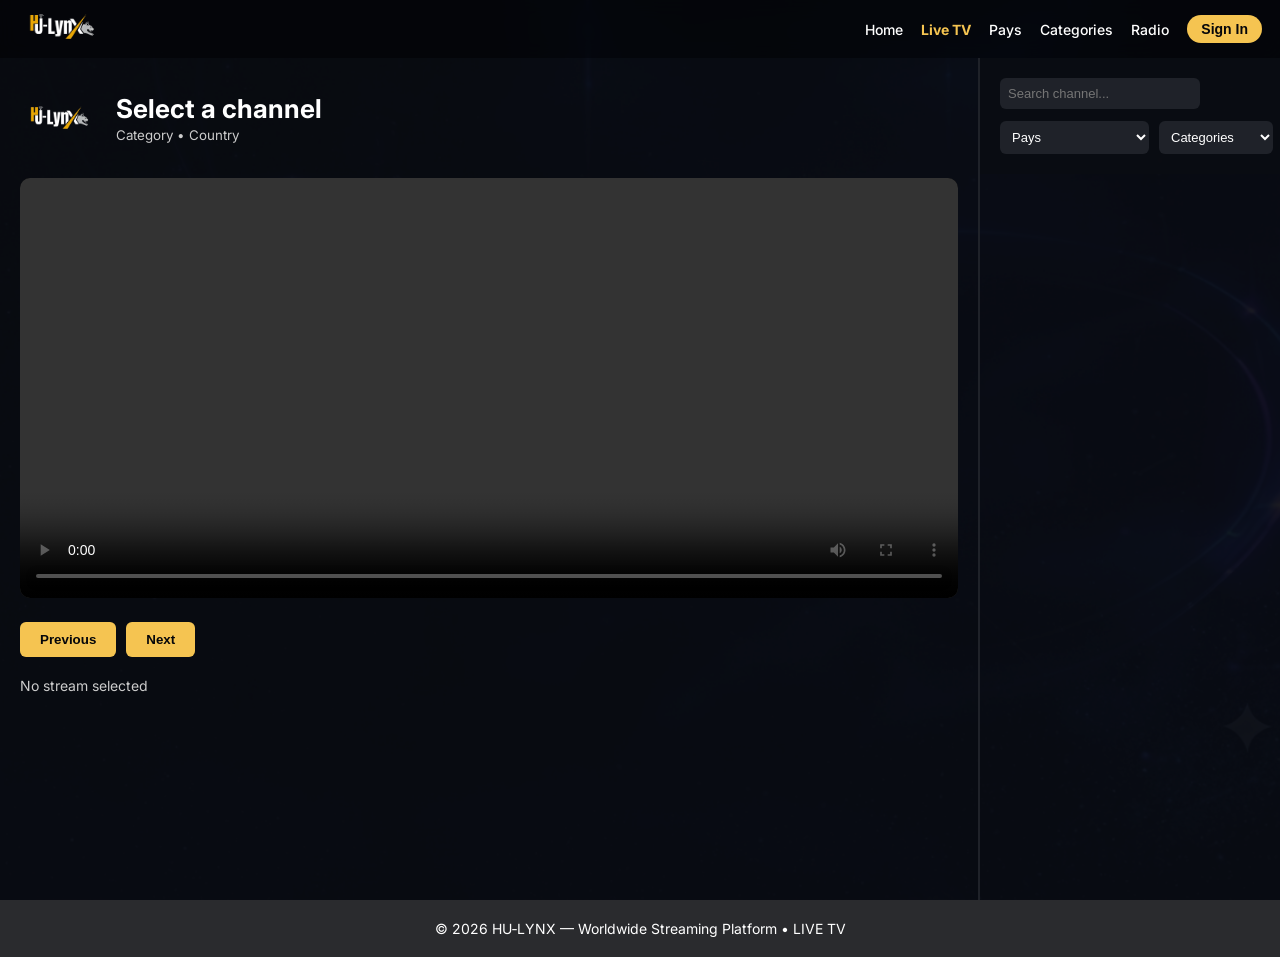
==== live-tv.html @ 24a64179 "Add files via upload" ====
<!DOCTYPE html>
<html lang="en">
<head>
  <meta charset="UTF-8">
  <title>HU-LYNX — LIVE TV</title>
  <link href="https://fonts.googleapis.com/css2?family=Montserrat:wght@600;700&family=Inter:wght@400;500&display=swap" rel="stylesheet">
  <link rel="stylesheet" href="live-tv.css">
</head>

<body>

  <!-- NAVBAR -->
  <header class="navbar">
    <div class="logo">
      <img src="assets/logo.png" alt="HU-LYNX Logo">
    </div>

    <nav class="nav-links">
      <a href="index.html" data-page="index">Home</a>
      <a href="live-tv.html" data-page="live-tv">Live TV</a>
      <a href="pays.html" data-page="pays">Pays</a>
      <a href="categories.html" data-page="categories">Categories</a>
      <a href="radio.html" data-page="radio">Radio</a>
      <button>Sign In</button>
    </nav>
  </header>

  <!-- PAGE -->
  <main class="page">

    <!-- PLAYER -->
    <section class="player-card">

      <div class="player-header">
        <img id="current-logo" src="assets/logo.png" alt="Channel Logo">
        <div class="player-header-info">
          <h2 id="current-name">Select a channel</h2>
          <small id="current-meta">Category • Country</small>
        </div>
      </div>

      <video id="tv-player" controls autoplay></video>

      <div class="player-controls">
        <button class="btn-prev" id="btn-prev">Previous</button>
        <button class="btn-next" id="btn-next">Next</button>
      </div>

      <div class="player-meta">
        <span id="current-url">No stream selected</span>
      </div>

    </section>

    <!-- SIDEBAR -->
   <aside class="sidebar">

  <!-- FIXED HEADER INSIDE SIDEBAR -->
  <div class="sidebar-header">

    <!-- SEARCH BAR -->
    <div class="search-bar">
      <input type="text" id="search-input" placeholder="Search channel...">
    </div>

    <!-- FILTERS ON SAME LINE -->
    <div class="filters-row">
      <select id="filter-country">
        <option value="">Pays</option>
        <option value="Haiti">🇭🇹 Haiti</option>
        <option value="France">🇫🇷 France</option>
        <option value="USA">🇺🇸 USA</option>
        <option value="Canada">🇨🇦 Canada</option>
        <option value="Spain">🇪🇸 Espagne</option>
        <option value="Dominican Republic">🇩🇴 Santo Domingo</option>
        <option value="Mexico">🇲🇽 Mexico</option>
        <option value="UK">🇬🇧 United Kingdom</option>
        <option value="Brazil">🇧🇷 Brazil</option>
        <option value="Colombia">🇨🇴 Colombia</option>
        <option value="Argentina">🇦🇷 Argentina</option>
        <option value="Germany">🇩🇪 Germany</option>
        <option value="Italy">🇮🇹 Italy</option>
        <option value="Japan">🇯🇵 Japan</option>
      </select>

      <select id="filter-category">
        <option value="">Categories</option>
        <option value="Movies">Movies</option>
        <option value="Series">Series</option>
        <option value="Kids">Kids</option>
        <option value="Cartoons">Cartoons</option>
        <option value="Anime">Anime</option>
        <option value="News">News</option>
        <option value="World News">World News</option>
        <option value="Local News">Local News</option>
        <option value="Music">Music</option>
        <option value="Radio Music">Radio Music</option>
        <option value="Hits">Hits</option>
        <option value="Sports">Sports</option>
        <option value="Live Sports">Live Sports</option>
        <option value="Football">Football</option>
        <option value="Basketball">Basketball</option>
        <option value="General">General</option>
        <option value="Lifestyle">Lifestyle</option>
        <option value="Documentary">Documentary</option>
      </select>
    </div>

  </div>

  <!-- SCROLLABLE CHANNEL LIST -->
  <div class="channel-list" id="channel-list"></div>

</aside>

  </main>

  <!-- FOOTER -->
  <footer class="footer">
    © 2026 HU‑LYNX — Worldwide Streaming Platform • LIVE TV
  </footer>

  <!-- SCRIPT LIVE TV -->
  <script src="live-tv.js"></script>

  <!-- SCRIPT ACTIVE NAVBAR -->
  <script>
    const currentPage = window.location.pathname.split("/").pop().replace(".html", "");

    document.querySelectorAll(".nav-links a").forEach(link => {
      if (link.dataset.page === currentPage) {
        link.classList.add("active");
      }
    });
  </script>

</body>
</html>
---- live-tv.css ----
/* GLOBAL */
body {
  margin: 0;
  background: url('assets/images/background.png') center/cover no-repeat fixed;
  font-family: 'Inter', sans-serif;
  color: white;
}

/* NAVBAR */
.navbar {
  display: flex;
  justify-content: space-between;
  align-items: center;
  padding: 4px 18px;
  background: rgba(5, 6, 10, 0.85);
  position: fixed;
  width: 100%;
  top: 0;
  z-index: 20;
  height: 58px;
  backdrop-filter: blur(10px);
}

.logo img {
  height: 42px;
}

.nav-links {
  display: flex;
  gap: 18px;
  align-items: center;
  flex-wrap: nowrap;
  white-space: nowrap;
  max-width: calc(100% - 120px);
}

.nav-links a {
  color: #FFFFFF;
  text-decoration: none;
  font-size: 14px;
  font-weight: 500;
}

.nav-links a.active {
  color: #F5C451;
  font-weight: 700;
}

.nav-links button {
  padding: 6px 14px;
  font-size: 14px;
  border-radius: 30px;
  background: #F5C451;
  color: #05060A;
  font-weight: 600;
  border: none;
  cursor: pointer;
}

/* PAGE LAYOUT */
.page {
  display: flex;
  margin-top: 58px;
  height: calc(100vh - 58px);
}

/* PLAYER CARD */
.player-card {
  flex: 1;
  padding: 20px;
  background: rgba(10, 12, 18, 0.85);
  overflow-y: auto;
}

.player-header {
  display: flex;
  align-items: center;
  gap: 16px;
  margin-bottom: 20px;
}

.player-header img {
  width: 80px;
  height: 80px;
  object-fit: contain;
}

.player-header-info h2 {
  margin: 0;
  font-size: 26px;
}

.player-header-info small {
  color: #cccccc;
}

#tv-player {
  width: 100%;
  height: 420px;
  background: black;
  border-radius: 10px;
  margin-bottom: 20px;
}

.player-controls {
  display: flex;
  gap: 10px;
  margin-bottom: 20px;
}

.player-controls button {
  padding: 10px 20px;
  background: #F5C451;
  border: none;
  border-radius: 6px;
  cursor: pointer;
  font-weight: 600;
  color: #05060A;
}

.player-meta {
  font-size: 14px;
  color: #cccccc;
}

/* SIDEBAR */
.sidebar {
  width: 300px;
  background: rgba(10, 12, 18, 0.85);
  padding: 20px;
  border-left: 2px solid #1f2229;
  overflow-y: auto;
}

.search-bar input {
  width: 100%;
  padding: 10px;
  border-radius: 6px;
  border: none;
  background: #1f2229;
  color: white;
  margin-bottom: 20px;
}

.filters select {
  width: 100%;
  padding: 10px;
  margin-bottom: 12px;
  border-radius: 6px;
  background: #1f2229;
  color: white;
  border: none;
}

.channel-list {
  margin-top: 10px;
}

.channel-item {
  background: #1f2229;
  padding: 10px;
  border-radius: 6px;
  margin-bottom: 10px;
  cursor: pointer;
  display: flex;
  align-items: center;
  gap: 10px;
}

.channel-item img {
  width: 60px;
  height: 40px;
  object-fit: contain;
}

.channel-item:hover {
  background: #2a2d35;
}

/* FOOTER */
.footer {
  padding: 20px;
  text-align: center;
  background: rgba(5, 6, 10, 0.85);
  font-size: 14px;
}

/* REDUCE SEARCH BAR */
.search-bar input {
  width: 100%;
  padding: 8px;
  font-size: 13px;
  border-radius: 6px;
  border: none;
  background: #1f2229;
  color: white;
  margin-bottom: 12px;
}

/* QUICK BUTTONS (PAYS + CATEGORIES) */
.quick-buttons {
  display: flex;
  gap: 10px;
  margin-bottom: 15px;
}

.quick-buttons button {
  flex: 1;
  padding: 8px 0;
  background: #F5C451;
  border: none;
  border-radius: 6px;
  font-weight: 600;
  color: #05060A;
  cursor: pointer;
  font-size: 13px;
}

.quick-buttons button:hover {
  background: #ffd76a;
}

/* FIX SEARCH BAR WIDTH + REMOVE SLIDE */
.search-bar {
  width: 100%;
  display: flex;
  justify-content: flex-start; /* 🔥 Alinye sou goch */
}

.search-bar input {
  width: 200%;          /* 🔥 Redui lajè pou pa depase */
  max-width: 200px;    /* 🔥 Limit pou pa kreye scroll */
  padding: 8px;
  font-size: 13px;
  border-radius: 6px;
  border: none;
  background: #1f2229;
  color: white;
  margin-bottom: 12px;
  box-sizing: border-box;
}

/* REMOVE ANY HORIZONTAL SCROLL */
.sidebar {
  overflow-x: hidden; /* 🔥 Retire slide anba lis chaînes yo */
}

/* SIDEBAR FIXED HEADER */
.sidebar {
  width: 300px;
  background: rgba(10, 12, 18, 0.85);
  padding: 0;
  border-left: 2px solid #1f2229;
  display: flex;
  flex-direction: column;
  overflow: hidden; /* 🔥 remove slide */
}

/* FIXED TOP PART */
.sidebar-header {
  padding: 20px;
  background: rgba(10, 12, 18, 0.95);
  position: sticky;
  top: 0;
  z-index: 10;
}

/* SEARCH BAR */
.search-bar {
  width: 100%;
  display: flex;
  justify-content: flex-start;
}

.search-bar input {
  width: 90%;
  max-width: 200px;
  padding: 8px;
  font-size: 13px;
  border-radius: 6px;
  border: none;
  background: #1f2229;
  color: white;
  margin-bottom: 12px;
}

/* FILTERS SAME LINE */
.filters-row {
  display: flex;
  gap: 10px;
}

.filters-row select {
  flex: 1;
  padding: 8px;
  font-size: 13px;
  border-radius: 6px;
  background: #1f2229;
  color: white;
  border: none;
}

/* CHANNEL LIST SCROLL ONLY */
.channel-list {
  flex: 1;
  overflow-y: auto; /* 🔥 only list scrolls */
  padding: 20px;
}

/* NAVBAR */
.navbar {
  display: flex;
  justify-content: space-between; /* Logo ←→ Links */
  align-items: center;
  padding: 4px 18px;
  background: rgba(5, 6, 10, 0.85);
  position: fixed;
  width: 100%;
  top: 0;
  z-index: 20;
  height: 58px;
  backdrop-filter: blur(10px);
  box-sizing: border-box;
}

.logo img {
  height: 42px;
}

/* NAV-LINKS FIXED, NON-BREAKING */
.nav-links {
  display: flex;
  align-items: center;
  gap: 18px;

  flex-wrap: nowrap;       /* Pa janm ale sou 2 liy */
  white-space: nowrap;     /* Pa kraze tèks */
  overflow: hidden;        /* Pa kite depase */
}

/* LINKS */
.nav-links a {
  color: #FFFFFF;
  text-decoration: none;
  font-size: 14px;
  font-weight: 500;
  flex-shrink: 0;          /* Pa retresi */
}

/* ACTIVE LINK */
.nav-links a.active {
  color: #F5C451;
  font-weight: 700;
}

/* SIGN IN BUTTON */
.nav-links button {
  padding: 6px 14px;
  font-size: 14px;
  border-radius: 30px;
  background: #F5C451;
  color: #05060A;
  font-weight: 600;
  border: none;
  cursor: pointer;
  flex-shrink: 0;          /* Pa retresi */
}
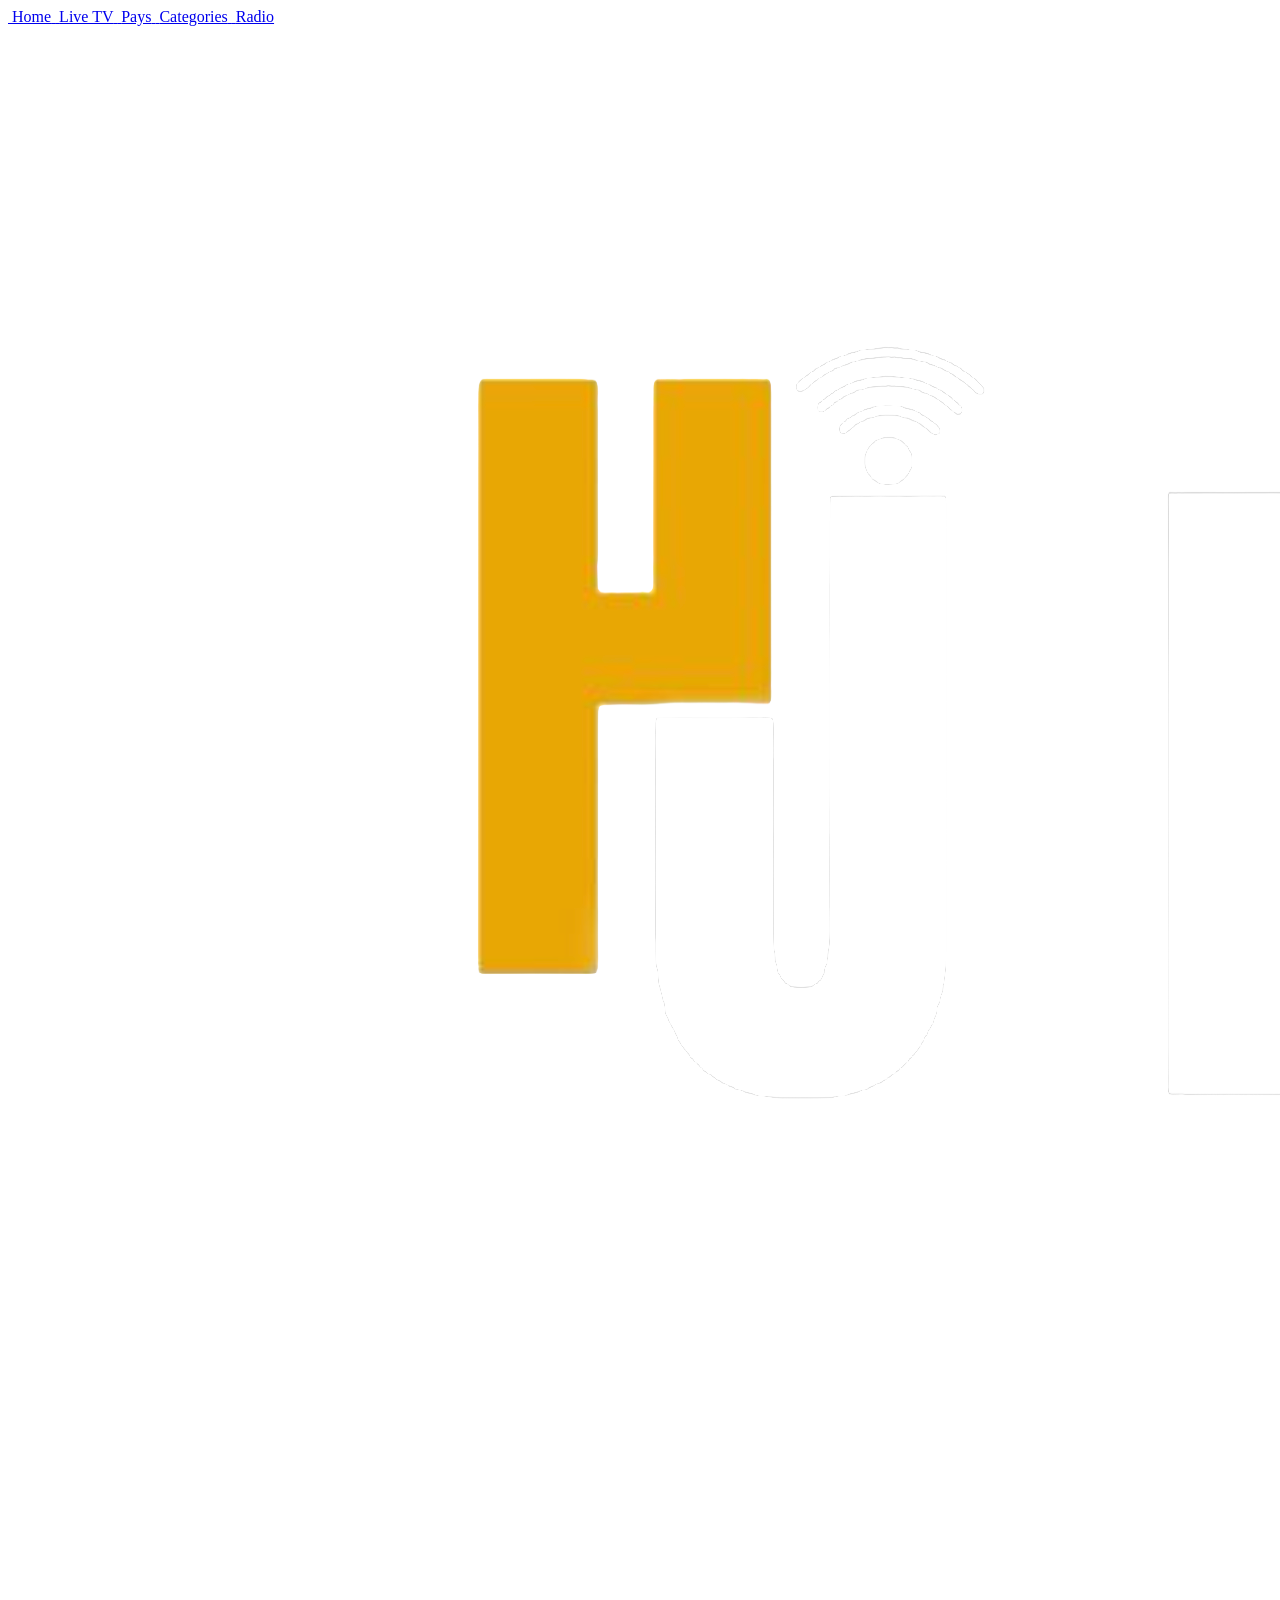
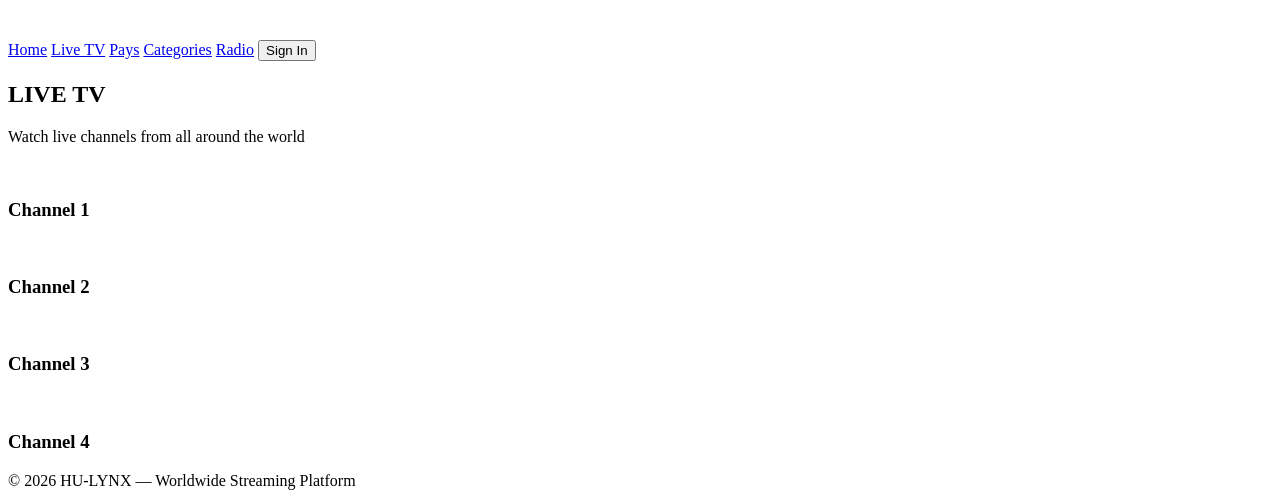
==== commit eed6b51c: "Update live-tv.html" ====
--- a/live-tv.html
+++ b/live-tv.html
@@ -2,137 +2,107 @@
 <html lang="en">
 <head>
   <meta charset="UTF-8">
-  <title>HU-LYNX — LIVE TV</title>
+  <title>HU-LYNX — Live TV</title>
+
+  <!-- MOBILE RESPONSIVE -->
+  <meta name="viewport" content="width=device-width, initial-scale=1.0">
+
+  <!-- FONTS -->
   <link href="https://fonts.googleapis.com/css2?family=Montserrat:wght@600;700&family=Inter:wght@400;500&display=swap" rel="stylesheet">
-  <link rel="stylesheet" href="live-tv.css">
+
+  <!-- CSS -->
+  <link rel="stylesheet" href="assets/css/live-tv.css">
 </head>
 
 <body>
 
-  <!-- NAVBAR -->
-  <header class="navbar">
-    <div class="logo">
-      <img src="assets/logo.png" alt="HU-LYNX Logo">
-    </div>
+<!-- MOBILE NAVBAR -->
+<div class="mobile-nav">
+  <a href="index.html">
+    <img src="assets/icons/home.png" alt="">
+    <span>Home</span>
+  </a>
 
-    <nav class="nav-links">
-      <a href="index.html" data-page="index">Home</a>
-      <a href="live-tv.html" data-page="live-tv">Live TV</a>
-      <a href="pays.html" data-page="pays">Pays</a>
-      <a href="categories.html" data-page="categories">Categories</a>
-      <a href="radio.html" data-page="radio">Radio</a>
-      <button>Sign In</button>
-    </nav>
-  </header>
+  <a href="live-tv.html">
+    <img src="assets/icons/live.png" alt="">
+    <span>Live TV</span>
+  </a>
 
-  <!-- PAGE -->
-  <main class="page">
+  <a href="pays.html">
+    <img src="assets/icons/world.png" alt="">
+    <span>Pays</span>
+  </a>
 
-    <!-- PLAYER -->
-    <section class="player-card">
+  <a href="categories.html">
+    <img src="assets/icons/category.png" alt="">
+    <span>Categories</span>
+  </a>
 
-      <div class="player-header">
-        <img id="current-logo" src="assets/logo.png" alt="Channel Logo">
-        <div class="player-header-info">
-          <h2 id="current-name">Select a channel</h2>
-          <small id="current-meta">Category • Country</small>
-        </div>
-      </div>
+  <a href="radio.html">
+    <img src="assets/icons/radio.png" alt="">
+    <span>Radio</span>
+  </a>
+</div>
 
-      <video id="tv-player" controls autoplay></video>
-
-      <div class="player-controls">
-        <button class="btn-prev" id="btn-prev">Previous</button>
-        <button class="btn-next" id="btn-next">Next</button>
-      </div>
-
-      <div class="player-meta">
-        <span id="current-url">No stream selected</span>
-      </div>
-
-    </section>
-
-    <!-- SIDEBAR -->
-   <aside class="sidebar">
-
-  <!-- FIXED HEADER INSIDE SIDEBAR -->
-  <div class="sidebar-header">
-
-    <!-- SEARCH BAR -->
-    <div class="search-bar">
-      <input type="text" id="search-input" placeholder="Search channel...">
-    </div>
-
-    <!-- FILTERS ON SAME LINE -->
-    <div class="filters-row">
-      <select id="filter-country">
-        <option value="">Pays</option>
-        <option value="Haiti">🇭🇹 Haiti</option>
-        <option value="France">🇫🇷 France</option>
-        <option value="USA">🇺🇸 USA</option>
-        <option value="Canada">🇨🇦 Canada</option>
-        <option value="Spain">🇪🇸 Espagne</option>
-        <option value="Dominican Republic">🇩🇴 Santo Domingo</option>
-        <option value="Mexico">🇲🇽 Mexico</option>
-        <option value="UK">🇬🇧 United Kingdom</option>
-        <option value="Brazil">🇧🇷 Brazil</option>
-        <option value="Colombia">🇨🇴 Colombia</option>
-        <option value="Argentina">🇦🇷 Argentina</option>
-        <option value="Germany">🇩🇪 Germany</option>
-        <option value="Italy">🇮🇹 Italy</option>
-        <option value="Japan">🇯🇵 Japan</option>
-      </select>
-
-      <select id="filter-category">
-        <option value="">Categories</option>
-        <option value="Movies">Movies</option>
-        <option value="Series">Series</option>
-        <option value="Kids">Kids</option>
-        <option value="Cartoons">Cartoons</option>
-        <option value="Anime">Anime</option>
-        <option value="News">News</option>
-        <option value="World News">World News</option>
-        <option value="Local News">Local News</option>
-        <option value="Music">Music</option>
-        <option value="Radio Music">Radio Music</option>
-        <option value="Hits">Hits</option>
-        <option value="Sports">Sports</option>
-        <option value="Live Sports">Live Sports</option>
-        <option value="Football">Football</option>
-        <option value="Basketball">Basketball</option>
-        <option value="General">General</option>
-        <option value="Lifestyle">Lifestyle</option>
-        <option value="Documentary">Documentary</option>
-      </select>
-    </div>
-
+<!-- DESKTOP NAVBAR -->
+<header class="navbar">
+  <div class="logo">
+    <img src="assets/logo.png" alt="HU-LYNX Logo">
   </div>
 
-  <!-- SCROLLABLE CHANNEL LIST -->
-  <div class="channel-list" id="channel-list"></div>
+  <nav class="nav-links">
+    <a href="index.html">Home</a>
+    <a href="live-tv.html" class="active">Live TV</a>
+    <a href="pays.html">Pays</a>
+    <a href="categories.html">Categories</a>
+    <a href="radio.html">Radio</a>
+    <button>Sign In</button>
+  </nav>
+</header>
 
-</aside>
+<!-- PAGE TITLE -->
+<section class="page-title">
+  <h1>LIVE TV</h1>
+  <p>Watch live channels from all around the world</p>
+</section>
 
-  </main>
+<!-- LIVE TV GRID -->
+<section class="tv-grid">
 
-  <!-- FOOTER -->
-  <footer class="footer">
-    © 2026 HU‑LYNX — Worldwide Streaming Platform • LIVE TV
-  </footer>
+  <!-- EXAMPLE CHANNEL -->
+  <div class="channel-card" onclick="openChannel('https://example.com/channel1')">
+    <img src="assets/channels/channel1.png" alt="">
+    <h3>Channel 1</h3>
+  </div>
 
-  <!-- SCRIPT LIVE TV -->
-  <script src="live-tv.js"></script>
+  <div class="channel-card" onclick="openChannel('https://example.com/channel2')">
+    <img src="assets/channels/channel2.png" alt="">
+    <h3>Channel 2</h3>
+  </div>
 
-  <!-- SCRIPT ACTIVE NAVBAR -->
-  <script>
-    const currentPage = window.location.pathname.split("/").pop().replace(".html", "");
+  <div class="channel-card" onclick="openChannel('https://example.com/channel3')">
+    <img src="assets/channels/channel3.png" alt="">
+    <h3>Channel 3</h3>
+  </div>
 
-    document.querySelectorAll(".nav-links a").forEach(link => {
-      if (link.dataset.page === currentPage) {
-        link.classList.add("active");
-      }
-    });
-  </script>
+  <div class="channel-card" onclick="openChannel('https://example.com/channel4')">
+    <img src="assets/channels/channel4.png" alt="">
+    <h3>Channel 4</h3>
+  </div>
+
+</section>
+
+<!-- FOOTER -->
+<footer class="footer">
+  © 2026 HU‑LYNX — Worldwide Streaming Platform
+</footer>
+
+<!-- JS -->
+<script>
+  function openChannel(url) {
+    window.location.href = url;
+  }
+</script>
 
 </body>
 </html>
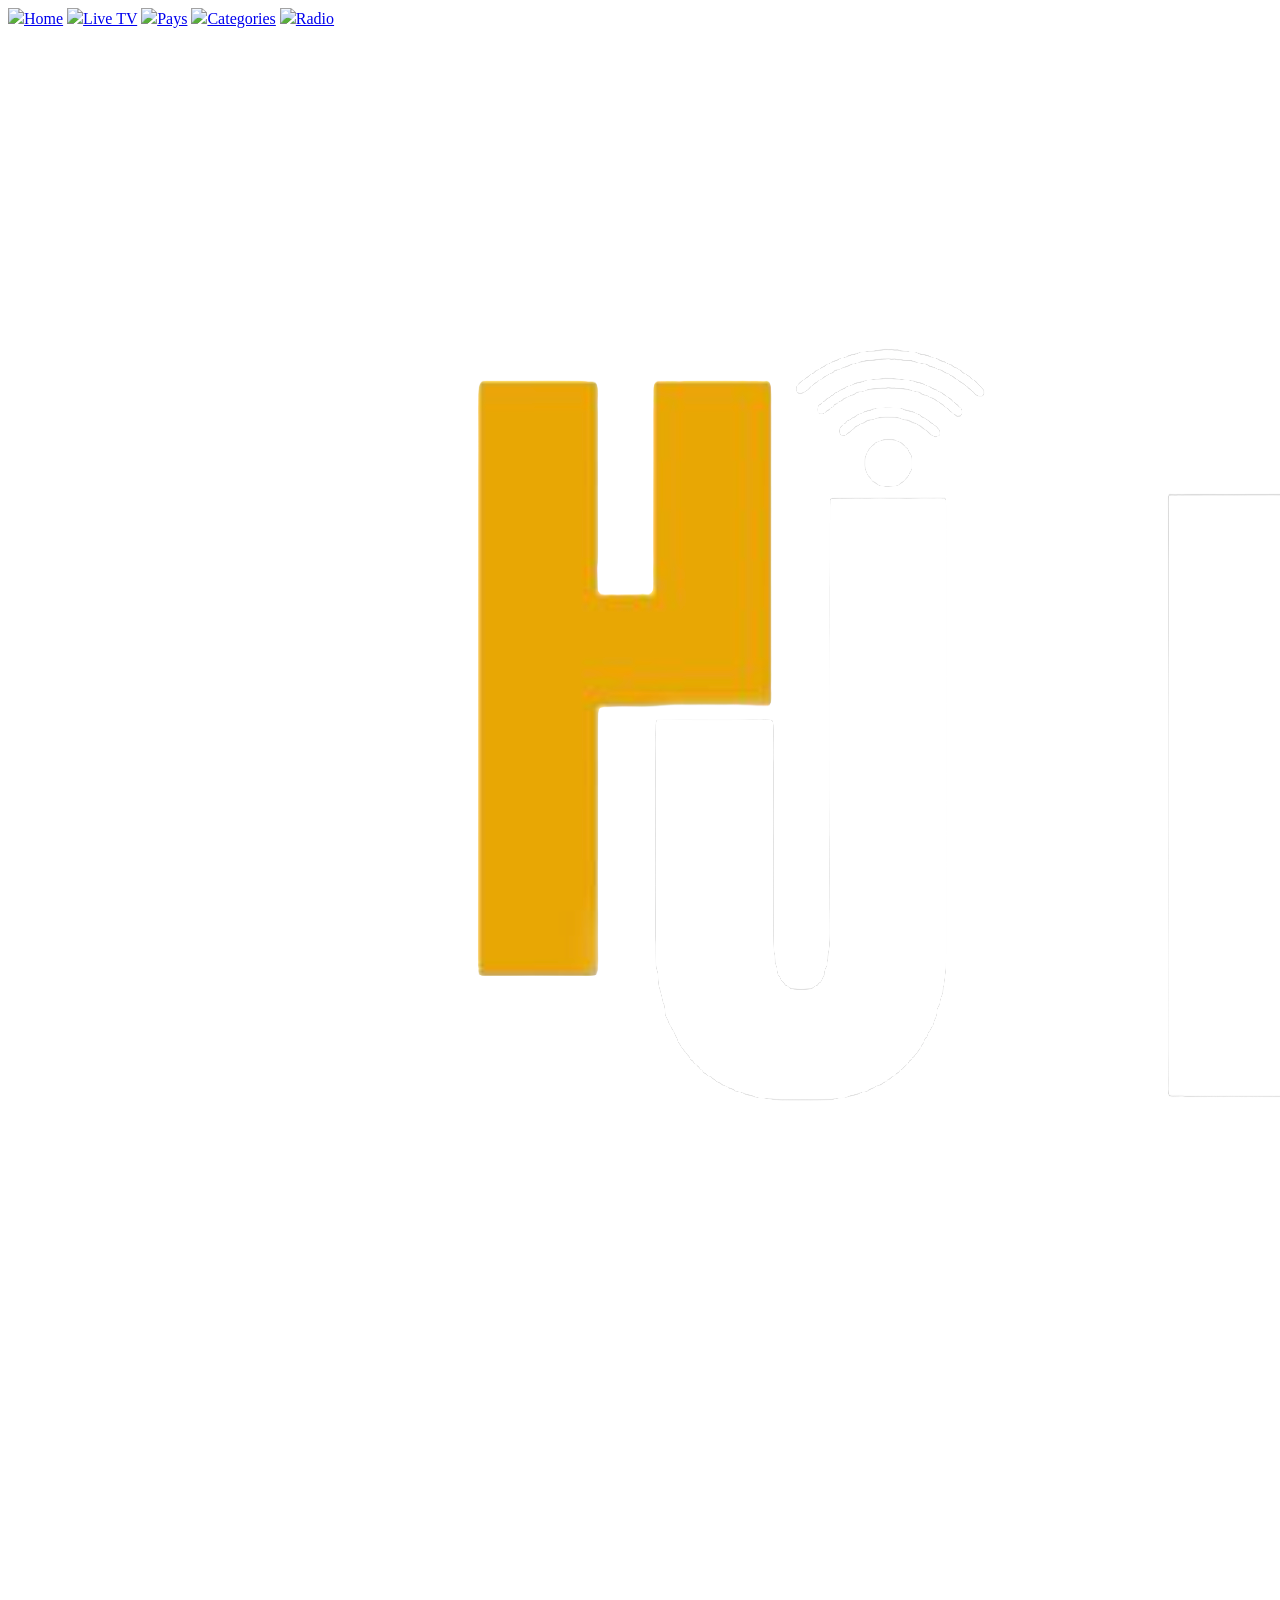
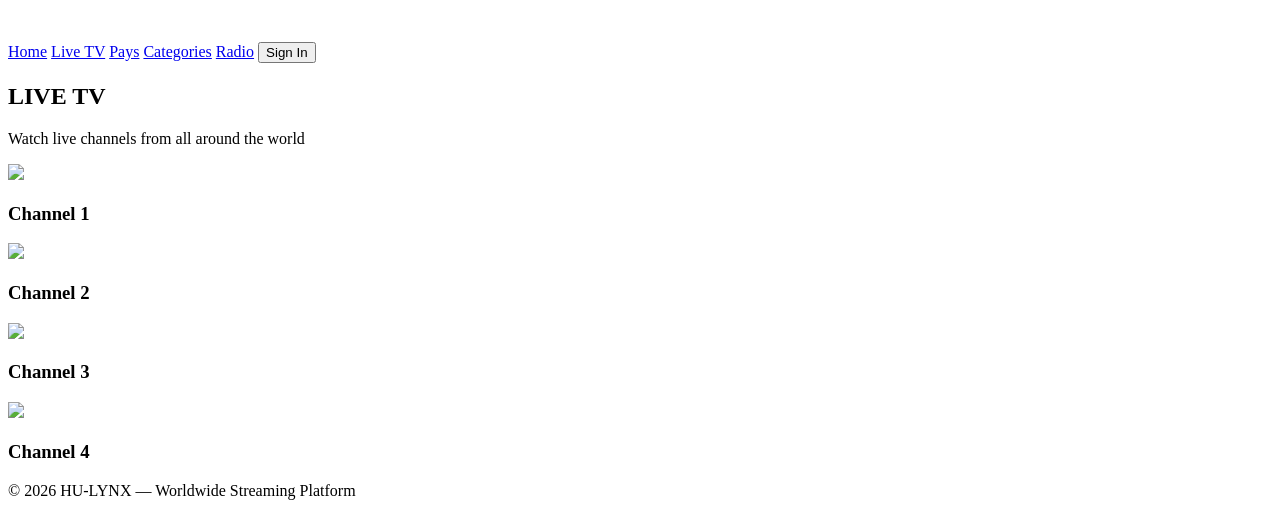
==== commit dd387615: "Update live-tv.html" ====
--- a/live-tv.html
+++ b/live-tv.html
@@ -4,52 +4,33 @@
   <meta charset="UTF-8">
   <title>HU-LYNX — Live TV</title>
 
-  <!-- MOBILE RESPONSIVE -->
+  <!-- RESPONSIVE -->
   <meta name="viewport" content="width=device-width, initial-scale=1.0">
 
   <!-- FONTS -->
   <link href="https://fonts.googleapis.com/css2?family=Montserrat:wght@600;700&family=Inter:wght@400;500&display=swap" rel="stylesheet">
 
-  <!-- CSS -->
-  <link rel="stylesheet" href="assets/css/live-tv.css">
+  <!-- DESKTOP CSS -->
+  <link rel="stylesheet" href="assets/css/live-tv-desktop.css">
+
+  <!-- MOBILE CSS -->
+  <link rel="stylesheet" href="assets/css/live-tv-mobile.css">
 </head>
 
 <body>
 
 <!-- MOBILE NAVBAR -->
 <div class="mobile-nav">
-  <a href="index.html">
-    <img src="assets/icons/home.png" alt="">
-    <span>Home</span>
-  </a>
-
-  <a href="live-tv.html">
-    <img src="assets/icons/live.png" alt="">
-    <span>Live TV</span>
-  </a>
-
-  <a href="pays.html">
-    <img src="assets/icons/world.png" alt="">
-    <span>Pays</span>
-  </a>
-
-  <a href="categories.html">
-    <img src="assets/icons/category.png" alt="">
-    <span>Categories</span>
-  </a>
-
-  <a href="radio.html">
-    <img src="assets/icons/radio.png" alt="">
-    <span>Radio</span>
-  </a>
+  <a href="index.html"><img src="assets/icons/home.png"><span>Home</span></a>
+  <a href="live-tv.html"><img src="assets/icons/live.png"><span>Live TV</span></a>
+  <a href="pays.html"><img src="assets/icons/world.png"><span>Pays</span></a>
+  <a href="categories.html"><img src="assets/icons/category.png"><span>Categories</span></a>
+  <a href="radio.html"><img src="assets/icons/radio.png"><span>Radio</span></a>
 </div>
 
 <!-- DESKTOP NAVBAR -->
 <header class="navbar">
-  <div class="logo">
-    <img src="assets/logo.png" alt="HU-LYNX Logo">
-  </div>
-
+  <div class="logo"><img src="assets/logo.png"></div>
   <nav class="nav-links">
     <a href="index.html">Home</a>
     <a href="live-tv.html" class="active">Live TV</a>
@@ -66,38 +47,35 @@
   <p>Watch live channels from all around the world</p>
 </section>
 
-<!-- LIVE TV GRID -->
+<!-- TV GRID -->
 <section class="tv-grid">
 
-  <!-- EXAMPLE CHANNEL -->
   <div class="channel-card" onclick="openChannel('https://example.com/channel1')">
-    <img src="assets/channels/channel1.png" alt="">
+    <img src="assets/channels/channel1.png">
     <h3>Channel 1</h3>
   </div>
 
   <div class="channel-card" onclick="openChannel('https://example.com/channel2')">
-    <img src="assets/channels/channel2.png" alt="">
+    <img src="assets/channels/channel2.png">
     <h3>Channel 2</h3>
   </div>
 
   <div class="channel-card" onclick="openChannel('https://example.com/channel3')">
-    <img src="assets/channels/channel3.png" alt="">
+    <img src="assets/channels/channel3.png">
     <h3>Channel 3</h3>
   </div>
 
   <div class="channel-card" onclick="openChannel('https://example.com/channel4')">
-    <img src="assets/channels/channel4.png" alt="">
+    <img src="assets/channels/channel4.png">
     <h3>Channel 4</h3>
   </div>
 
 </section>
 
-<!-- FOOTER -->
 <footer class="footer">
   © 2026 HU‑LYNX — Worldwide Streaming Platform
 </footer>
 
-<!-- JS -->
 <script>
   function openChannel(url) {
     window.location.href = url;
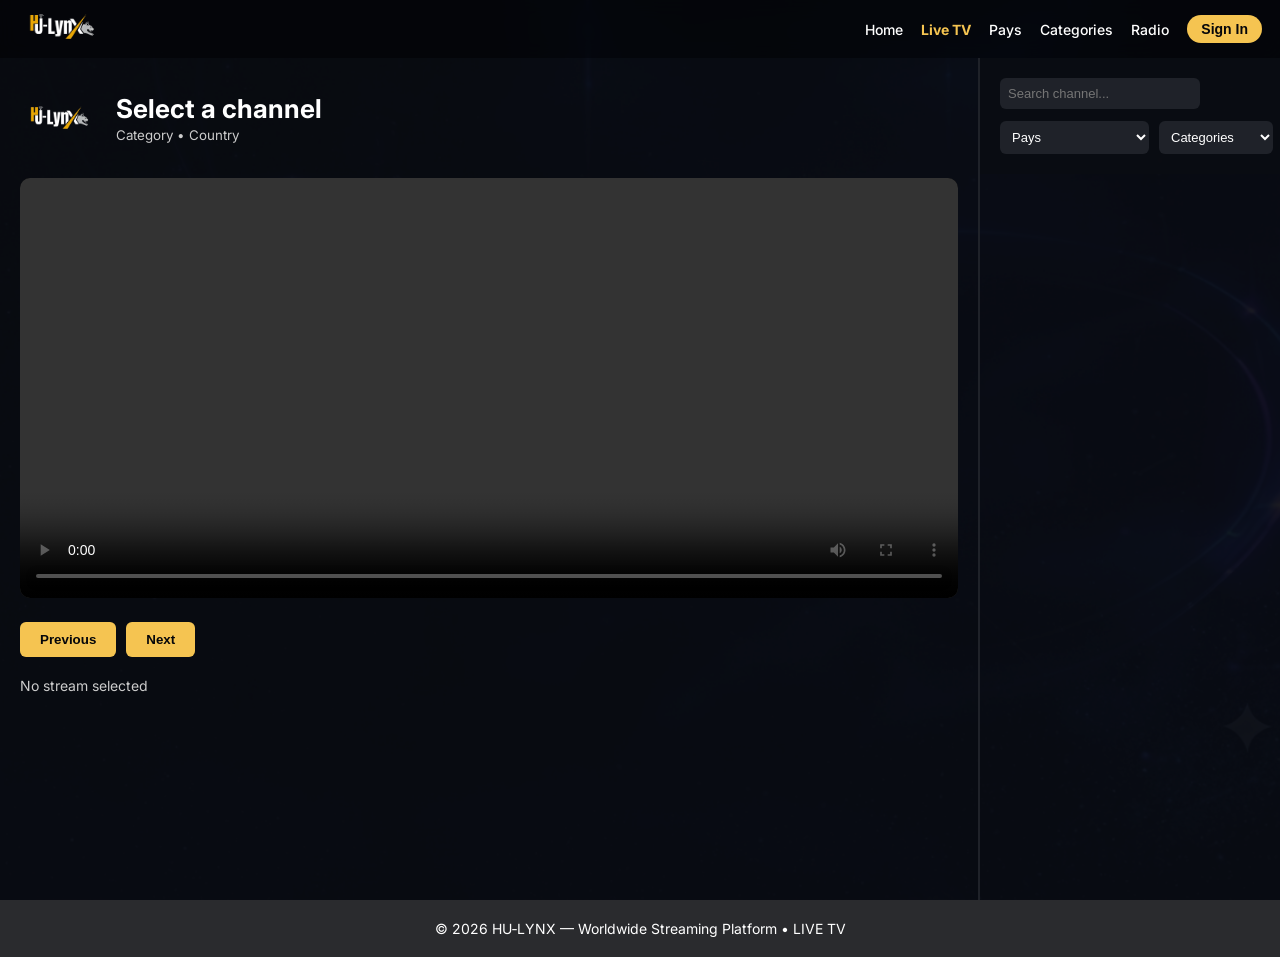
==== commit 8372348f: "Add files via upload" ====
--- a/live-tv.html
+++ b/live-tv.html
@@ -2,85 +2,138 @@
 <html lang="en">
 <head>
   <meta charset="UTF-8">
-  <title>HU-LYNX — Live TV</title>
-
-  <!-- RESPONSIVE -->
-  <meta name="viewport" content="width=device-width, initial-scale=1.0">
-
-  <!-- FONTS -->
+  <title>HU-LYNX — LIVE TV</title>
   <link href="https://fonts.googleapis.com/css2?family=Montserrat:wght@600;700&family=Inter:wght@400;500&display=swap" rel="stylesheet">
-
-  <!-- DESKTOP CSS -->
-  <link rel="stylesheet" href="assets/css/live-tv-desktop.css">
-
-  <!-- MOBILE CSS -->
-  <link rel="stylesheet" href="assets/css/live-tv-mobile.css">
+  <link rel="stylesheet" href="live-tv.css">
 </head>
 
 <body>
 
-<!-- MOBILE NAVBAR -->
-<div class="mobile-nav">
-  <a href="index.html"><img src="assets/icons/home.png"><span>Home</span></a>
-  <a href="live-tv.html"><img src="assets/icons/live.png"><span>Live TV</span></a>
-  <a href="pays.html"><img src="assets/icons/world.png"><span>Pays</span></a>
-  <a href="categories.html"><img src="assets/icons/category.png"><span>Categories</span></a>
-  <a href="radio.html"><img src="assets/icons/radio.png"><span>Radio</span></a>
-</div>
+  <!-- NAVBAR -->
+  <header class="navbar">
+    <div class="logo">
+      <img src="assets/logo.png" alt="HU-LYNX Logo">
+    </div>
 
-<!-- DESKTOP NAVBAR -->
-<header class="navbar">
-  <div class="logo"><img src="assets/logo.png"></div>
-  <nav class="nav-links">
-    <a href="index.html">Home</a>
-    <a href="live-tv.html" class="active">Live TV</a>
-    <a href="pays.html">Pays</a>
-    <a href="categories.html">Categories</a>
-    <a href="radio.html">Radio</a>
-    <button>Sign In</button>
-  </nav>
-</header>
+    <nav class="nav-links">
+      <a href="index.html" data-page="index">Home</a>
+      <a href="live-tv.html" data-page="live-tv">Live TV</a>
+      <a href="pays.html" data-page="pays">Pays</a>
+      <a href="categories.html" data-page="categories">Categories</a>
+      <a href="radio.html" data-page="radio">Radio</a>
+      <button>Sign In</button>
+    </nav>
+  </header>
 
-<!-- PAGE TITLE -->
-<section class="page-title">
-  <h1>LIVE TV</h1>
-  <p>Watch live channels from all around the world</p>
-</section>
+  <!-- PAGE -->
+  <main class="page">
 
-<!-- TV GRID -->
-<section class="tv-grid">
+    <!-- PLAYER -->
+    <section class="player-card">
 
-  <div class="channel-card" onclick="openChannel('https://example.com/channel1')">
-    <img src="assets/channels/channel1.png">
-    <h3>Channel 1</h3>
+      <div class="player-header">
+        <img id="current-logo" src="assets/logo.png" alt="Channel Logo">
+        <div class="player-header-info">
+          <h2 id="current-name">Select a channel</h2>
+          <small id="current-meta">Category • Country</small>
+        </div>
+      </div>
+
+      <video id="tv-player" controls autoplay></video>
+
+      <div class="player-controls">
+        <button class="btn-prev" id="btn-prev">Previous</button>
+        <button class="btn-next" id="btn-next">Next</button>
+      </div>
+
+      <div class="player-meta">
+        <span id="current-url">No stream selected</span>
+      </div>
+
+    </section>
+
+    <!-- SIDEBAR -->
+<aside class="sidebar">
+
+  <!-- FIXED HEADER INSIDE SIDEBAR -->
+  <div class="sidebar-header">
+
+    <!-- SEARCH BAR -->
+    <div class="search-bar">
+      <input type="text" id="search-input" placeholder="Search channel...">
+    </div>
+
+    <!-- FILTERS ON SAME LINE -->
+    <div class="filters-row">
+      <select id="filter-country">
+        <option value="">Pays</option>
+        <option value="Haiti">🇭🇹 Haiti</option>
+        <option value="France">🇫🇷 France</option>
+        <option value="USA">🇺🇸 USA</option>
+        <option value="Canada">🇨🇦 Canada</option>
+        <option value="Spain">🇪🇸 Espagne</option>
+        <option value="Dominican Republic">🇩🇴 Santo Domingo</option>
+        <option value="Mexico">🇲🇽 Mexico</option>
+        <option value="UK">🇬🇧 United Kingdom</option>
+        <option value="Brazil">🇧🇷 Brazil</option>
+        <option value="Colombia">🇨🇴 Colombia</option>
+        <option value="Argentina">🇦🇷 Argentina</option>
+        <option value="Germany">🇩🇪 Germany</option>
+        <option value="Italy">🇮🇹 Italy</option>
+        <option value="Japan">🇯🇵 Japan</option>
+      </select>
+
+      <select id="filter-category">
+        <option value="">Categories</option>
+        <option value="Movies">Movies</option>
+        <option value="Series">Series</option>
+        <option value="Kids">Kids</option>
+        <option value="Cartoons">Cartoons</option>
+        <option value="Anime">Anime</option>
+        <option value="News">News</option>
+        <option value="World News">World News</option>
+        <option value="Local News">Local News</option>
+        <option value="Music">Music</option>
+        <option value="Radio Music">Radio Music</option>
+        <option value="Hits">Hits</option>
+        <option value="Sports">Sports</option>
+        <option value="Live Sports">Live Sports</option>
+        <option value="Football">Football</option>
+        <option value="Basketball">Basketball</option>
+        <option value="General">General</option>
+        <option value="Lifestyle">Lifestyle</option>
+        <option value="Documentary">Documentary</option>
+      </select>
+    </div>
+
   </div>
 
-  <div class="channel-card" onclick="openChannel('https://example.com/channel2')">
-    <img src="assets/channels/channel2.png">
-    <h3>Channel 2</h3>
-  </div>
+  <!-- SCROLLABLE CHANNEL LIST -->
+  <div class="channel-list" id="channel-list"></div>
 
-  <div class="channel-card" onclick="openChannel('https://example.com/channel3')">
-    <img src="assets/channels/channel3.png">
-    <h3>Channel 3</h3>
-  </div>
+</aside>
 
-  <div class="channel-card" onclick="openChannel('https://example.com/channel4')">
-    <img src="assets/channels/channel4.png">
-    <h3>Channel 4</h3>
-  </div>
 
-</section>
+  </main>
 
-<footer class="footer">
-  © 2026 HU‑LYNX — Worldwide Streaming Platform
-</footer>
+  <!-- FOOTER -->
+  <footer class="footer">
+    © 2026 HU‑LYNX — Worldwide Streaming Platform • LIVE TV
+  </footer>
 
-<script>
-  function openChannel(url) {
-    window.location.href = url;
-  }
-</script>
+  <!-- SCRIPT LIVE TV -->
+  <script src="live-tv.js"></script>
+
+  <!-- SCRIPT ACTIVE NAVBAR -->
+  <script>
+    const currentPage = window.location.pathname.split("/").pop().replace(".html", "");
+
+    document.querySelectorAll(".nav-links a").forEach(link => {
+      if (link.dataset.page === currentPage) {
+        link.classList.add("active");
+      }
+    });
+  </script>
 
 </body>
 </html>
--- a/live-tv.css
+++ b/live-tv.css
@@ -0,0 +1,367 @@
+/* GLOBAL */
+body {
+  margin: 0;
+  background: url('assets/images/background.png') center/cover no-repeat fixed;
+  font-family: 'Inter', sans-serif;
+  color: white;
+}
+
+/* NAVBAR */
+.navbar {
+  display: flex;
+  justify-content: space-between;
+  align-items: center;
+  padding: 4px 18px;
+  background: rgba(5, 6, 10, 0.85);
+  position: fixed;
+  width: 100%;
+  top: 0;
+  z-index: 20;
+  height: 58px;
+  backdrop-filter: blur(10px);
+}
+
+.logo img {
+  height: 42px;
+}
+
+.nav-links {
+  display: flex;
+  gap: 18px;
+  align-items: center;
+  flex-wrap: nowrap;
+  white-space: nowrap;
+  max-width: calc(100% - 120px);
+}
+
+.nav-links a {
+  color: #FFFFFF;
+  text-decoration: none;
+  font-size: 14px;
+  font-weight: 500;
+}
+
+.nav-links a.active {
+  color: #F5C451;
+  font-weight: 700;
+}
+
+.nav-links button {
+  padding: 6px 14px;
+  font-size: 14px;
+  border-radius: 30px;
+  background: #F5C451;
+  color: #05060A;
+  font-weight: 600;
+  border: none;
+  cursor: pointer;
+}
+
+/* PAGE LAYOUT */
+.page {
+  display: flex;
+  margin-top: 58px;
+  height: calc(100vh - 58px);
+}
+
+/* PLAYER CARD */
+.player-card {
+  flex: 1;
+  padding: 20px;
+  background: rgba(10, 12, 18, 0.85);
+  overflow-y: auto;
+}
+
+.player-header {
+  display: flex;
+  align-items: center;
+  gap: 16px;
+  margin-bottom: 20px;
+}
+
+.player-header img {
+  width: 80px;
+  height: 80px;
+  object-fit: contain;
+}
+
+.player-header-info h2 {
+  margin: 0;
+  font-size: 26px;
+}
+
+.player-header-info small {
+  color: #cccccc;
+}
+
+#tv-player {
+  width: 100%;
+  height: 420px;
+  background: black;
+  border-radius: 10px;
+  margin-bottom: 20px;
+}
+
+.player-controls {
+  display: flex;
+  gap: 10px;
+  margin-bottom: 20px;
+}
+
+.player-controls button {
+  padding: 10px 20px;
+  background: #F5C451;
+  border: none;
+  border-radius: 6px;
+  cursor: pointer;
+  font-weight: 600;
+  color: #05060A;
+}
+
+.player-meta {
+  font-size: 14px;
+  color: #cccccc;
+}
+
+/* SIDEBAR */
+.sidebar {
+  width: 300px;
+  background: rgba(10, 12, 18, 0.85);
+  padding: 20px;
+  border-left: 2px solid #1f2229;
+  overflow-y: auto;
+}
+
+.search-bar input {
+  width: 100%;
+  padding: 10px;
+  border-radius: 6px;
+  border: none;
+  background: #1f2229;
+  color: white;
+  margin-bottom: 20px;
+}
+
+.filters select {
+  width: 100%;
+  padding: 10px;
+  margin-bottom: 12px;
+  border-radius: 6px;
+  background: #1f2229;
+  color: white;
+  border: none;
+}
+
+.channel-list {
+  margin-top: 10px;
+}
+
+.channel-item {
+  background: #1f2229;
+  padding: 10px;
+  border-radius: 6px;
+  margin-bottom: 10px;
+  cursor: pointer;
+  display: flex;
+  align-items: center;
+  gap: 10px;
+}
+
+.channel-item img {
+  width: 60px;
+  height: 40px;
+  object-fit: contain;
+}
+
+.channel-item:hover {
+  background: #2a2d35;
+}
+
+/* FOOTER */
+.footer {
+  padding: 20px;
+  text-align: center;
+  background: rgba(5, 6, 10, 0.85);
+  font-size: 14px;
+}
+
+/* REDUCE SEARCH BAR */
+.search-bar input {
+  width: 100%;
+  padding: 8px;
+  font-size: 13px;
+  border-radius: 6px;
+  border: none;
+  background: #1f2229;
+  color: white;
+  margin-bottom: 12px;
+}
+
+/* QUICK BUTTONS (PAYS + CATEGORIES) */
+.quick-buttons {
+  display: flex;
+  gap: 10px;
+  margin-bottom: 15px;
+}
+
+.quick-buttons button {
+  flex: 1;
+  padding: 8px 0;
+  background: #F5C451;
+  border: none;
+  border-radius: 6px;
+  font-weight: 600;
+  color: #05060A;
+  cursor: pointer;
+  font-size: 13px;
+}
+
+.quick-buttons button:hover {
+  background: #ffd76a;
+}
+
+/* FIX SEARCH BAR WIDTH + REMOVE SLIDE */
+.search-bar {
+  width: 100%;
+  display: flex;
+  justify-content: flex-start; /* 🔥 Alinye sou goch */
+}
+
+.search-bar input {
+  width: 200%;          /* 🔥 Redui lajè pou pa depase */
+  max-width: 200px;    /* 🔥 Limit pou pa kreye scroll */
+  padding: 8px;
+  font-size: 13px;
+  border-radius: 6px;
+  border: none;
+  background: #1f2229;
+  color: white;
+  margin-bottom: 12px;
+  box-sizing: border-box;
+}
+
+/* REMOVE ANY HORIZONTAL SCROLL */
+.sidebar {
+  overflow-x: hidden; /* 🔥 Retire slide anba lis chaînes yo */
+}
+
+/* SIDEBAR FIXED HEADER */
+.sidebar {
+  width: 300px;
+  background: rgba(10, 12, 18, 0.85);
+  padding: 0;
+  border-left: 2px solid #1f2229;
+  display: flex;
+  flex-direction: column;
+  overflow: hidden; /* 🔥 remove slide */
+}
+
+/* FIXED TOP PART */
+.sidebar-header {
+  padding: 20px;
+  background: rgba(10, 12, 18, 0.95);
+  position: sticky;
+  top: 0;
+  z-index: 10;
+}
+
+/* SEARCH BAR */
+.search-bar {
+  width: 100%;
+  display: flex;
+  justify-content: flex-start;
+}
+
+.search-bar input {
+  width: 90%;
+  max-width: 200px;
+  padding: 8px;
+  font-size: 13px;
+  border-radius: 6px;
+  border: none;
+  background: #1f2229;
+  color: white;
+  margin-bottom: 12px;
+}
+
+/* FILTERS SAME LINE */
+.filters-row {
+  display: flex;
+  gap: 10px;
+}
+
+.filters-row select {
+  flex: 1;
+  padding: 8px;
+  font-size: 13px;
+  border-radius: 6px;
+  background: #1f2229;
+  color: white;
+  border: none;
+}
+
+/* CHANNEL LIST SCROLL ONLY */
+.channel-list {
+  flex: 1;
+  overflow-y: auto; /* 🔥 only list scrolls */
+  padding: 20px;
+}
+
+/* NAVBAR */
+.navbar {
+  display: flex;
+  justify-content: space-between; /* Logo ←→ Links */
+  align-items: center;
+  padding: 4px 18px;
+  background: rgba(5, 6, 10, 0.85);
+  position: fixed;
+  width: 100%;
+  top: 0;
+  z-index: 20;
+  height: 58px;
+  backdrop-filter: blur(10px);
+  box-sizing: border-box;
+}
+
+.logo img {
+  height: 42px;
+}
+
+/* NAV-LINKS FIXED, NON-BREAKING */
+.nav-links {
+  display: flex;
+  align-items: center;
+  gap: 18px;
+
+  flex-wrap: nowrap;       /* Pa janm ale sou 2 liy */
+  white-space: nowrap;     /* Pa kraze tèks */
+  overflow: hidden;        /* Pa kite depase */
+}
+
+/* LINKS */
+.nav-links a {
+  color: #FFFFFF;
+  text-decoration: none;
+  font-size: 14px;
+  font-weight: 500;
+  flex-shrink: 0;          /* Pa retresi */
+}
+
+/* ACTIVE LINK */
+.nav-links a.active {
+  color: #F5C451;
+  font-weight: 700;
+}
+
+/* SIGN IN BUTTON */
+.nav-links button {
+  padding: 6px 14px;
+  font-size: 14px;
+  border-radius: 30px;
+  background: #F5C451;
+  color: #05060A;
+  font-weight: 600;
+  border: none;
+  cursor: pointer;
+  flex-shrink: 0;          /* Pa retresi */
+}
